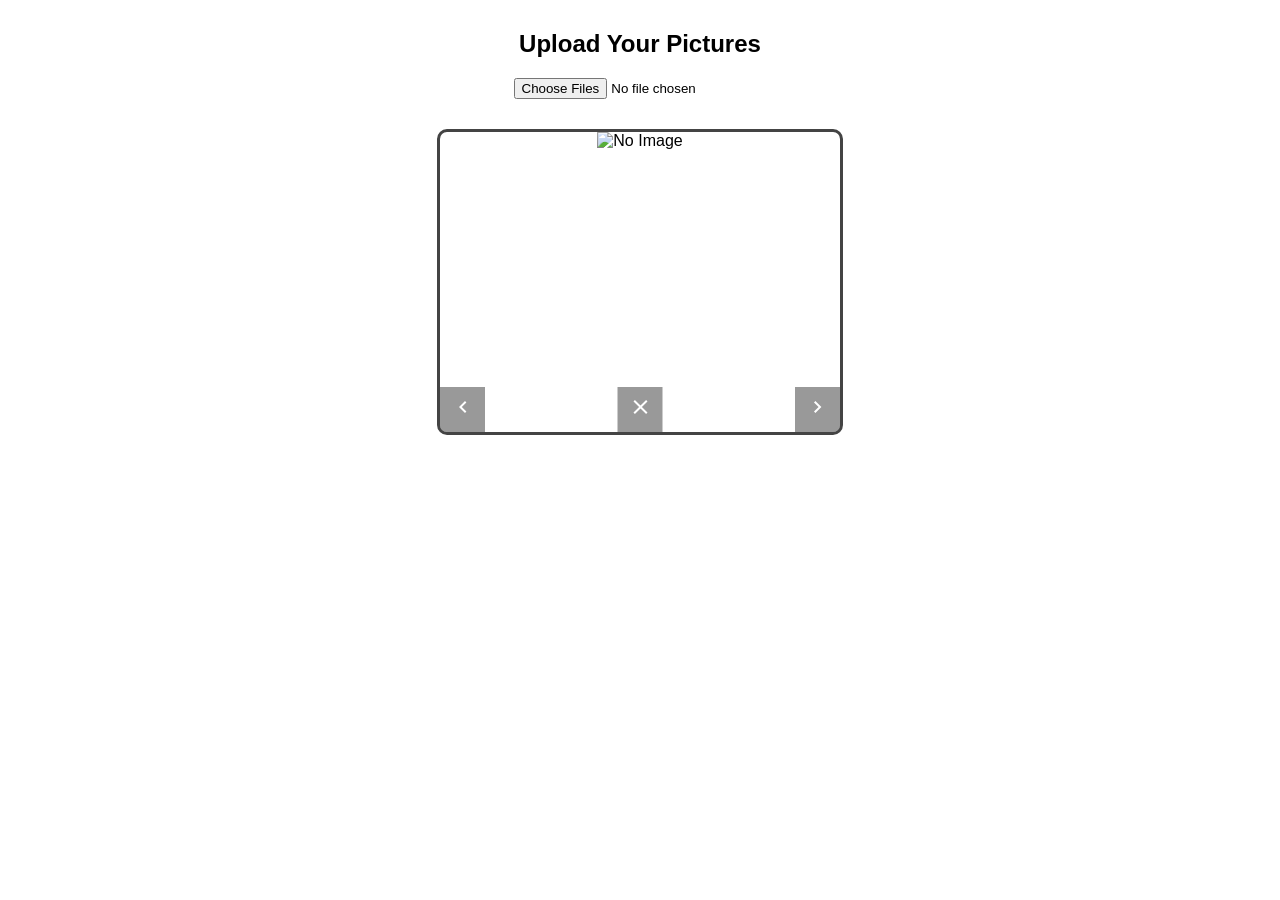
==== carousel.html @ 13f886c7 "name commit" ====
<!DOCTYPE html>
<html lang="en">
<head>
  <meta charset="UTF-8">
  <meta name="viewport" content="width=device-width, initial-scale=1.0">
  <title>carouselImages</title>
  <style>
    body {
  font-family: Arial;
  text-align: center;
  margin-top: 30px;
}

.carousel {
  width: 400px;
  height: 300px;
  margin: 30px auto;
  position: relative;
  border: 3px solid #444;
  border-radius: 10px;
  overflow: hidden;
}

.carousel img {
  width: 100%;
  height: 100%;
  object-fit: cover;
}
.btn-prev, .btn-next, .btn-del{
  position: absolute; 
  bottom: 0; 
  width: 45px;
  height: 45px;
  font-size: 30px;
  border: none;
  background: rgba(0,0,0,0.4);
  color: white;
  cursor: pointer;
}
.btn-prev {
  left: 0;
}

.btn-next {
  right: 0;
}

.btn-del {
  left: 50%;
  transform: translateX(-50%);
}

  </style>
</head>
<body>
  <h2>Upload Your Pictures</h2>
  
<input type="file" multiple accept="image/*" onchange="loadImages(event)">

<div class="carousel">
  <button onclick="prevImage()" class="btn-prev"><svg xmlns="http://www.w3.org/2000/svg" height="24px" viewBox="0 -960 960 960" width="24px" fill="#FFFFFF"><path d="M560-240 320-480l240-240 56 56-184 184 184 184-56 56Z"/></svg></button>

  <img id="carouselImage" src="" alt="No Image" />

  <button onclick="nextImage()" class="btn-next"><svg xmlns="http://www.w3.org/2000/svg" height="24px" viewBox="0 -960 960 960" width="24px" fill="#FFFFFF"><path d="M504-480 320-664l56-56 240 240-240 240-56-56 184-184Z"/></svg></button>
  <button onclick="deleteImage()" class="btn-del"><svg xmlns="http://www.w3.org/2000/svg" height="24px" viewBox="0 -960 960 960" width="24px" fill="#FFFFFF"><path d="m256-200-56-56 224-224-224-224 56-56 224 224 224-224 56 56-224 224 224 224-56 56-224-224-224 224Z"/></svg></button>
</div>
</body>
</html>
<script>

let imagesJSON = [];      
let currentIndex = 0;


window.onload = function() {
    let saved = localStorage.getItem("carouselImages");

    if (saved) {
        imagesJSON = JSON.parse(saved);

        if (imagesJSON.length > 0) {
            currentIndex = 0;
            displayImage();
        }
    }
};
function loadImages(event) {
    let files = event.target.files;

    for (let file of files) {
        let reader = new FileReader();

        reader.onload = function () {
            imagesJSON.push({
                name: file.name,
                src: reader.result
            });

            
            localStorage.setItem("carouselImages", JSON.stringify(imagesJSON));

            
            if (imagesJSON.length === 1) {
                currentIndex = 0;
                displayImage();
            }
        };

        reader.readAsDataURL(file);
    }
}

function displayImage() {
    if (imagesJSON.length === 0) {
        document.getElementById("carouselImage").src = "";
        return;
    }

    document.getElementById("carouselImage").src = imagesJSON[currentIndex].src;
}

function nextImage() {
  
    currentIndex = (currentIndex + 1) % imagesJSON.length;
    displayImage();
}

function prevImage() {

    currentIndex = (currentIndex - 1 + imagesJSON.length) % imagesJSON.length;
    displayImage();
}

function deleteImage() {

   let confirmDelete = confirm("Are you sure you want to delete this picture?");

    if (!confirmDelete) {
        return; 
    }

  imagesJSON.splice(currentIndex, 1)
  localStorage.setItem("carouselImages", JSON.stringify(imagesJSON));
  
  if (currentIndex >= imagesJSON.length) {
        currentIndex = imagesJSON.length - 1; 
    }

   
    if (imagesJSON.length === 0) {
        document.getElementById("carouselImage").src = "";
        return;
    }

   
    displayImage();
}
  


</script>
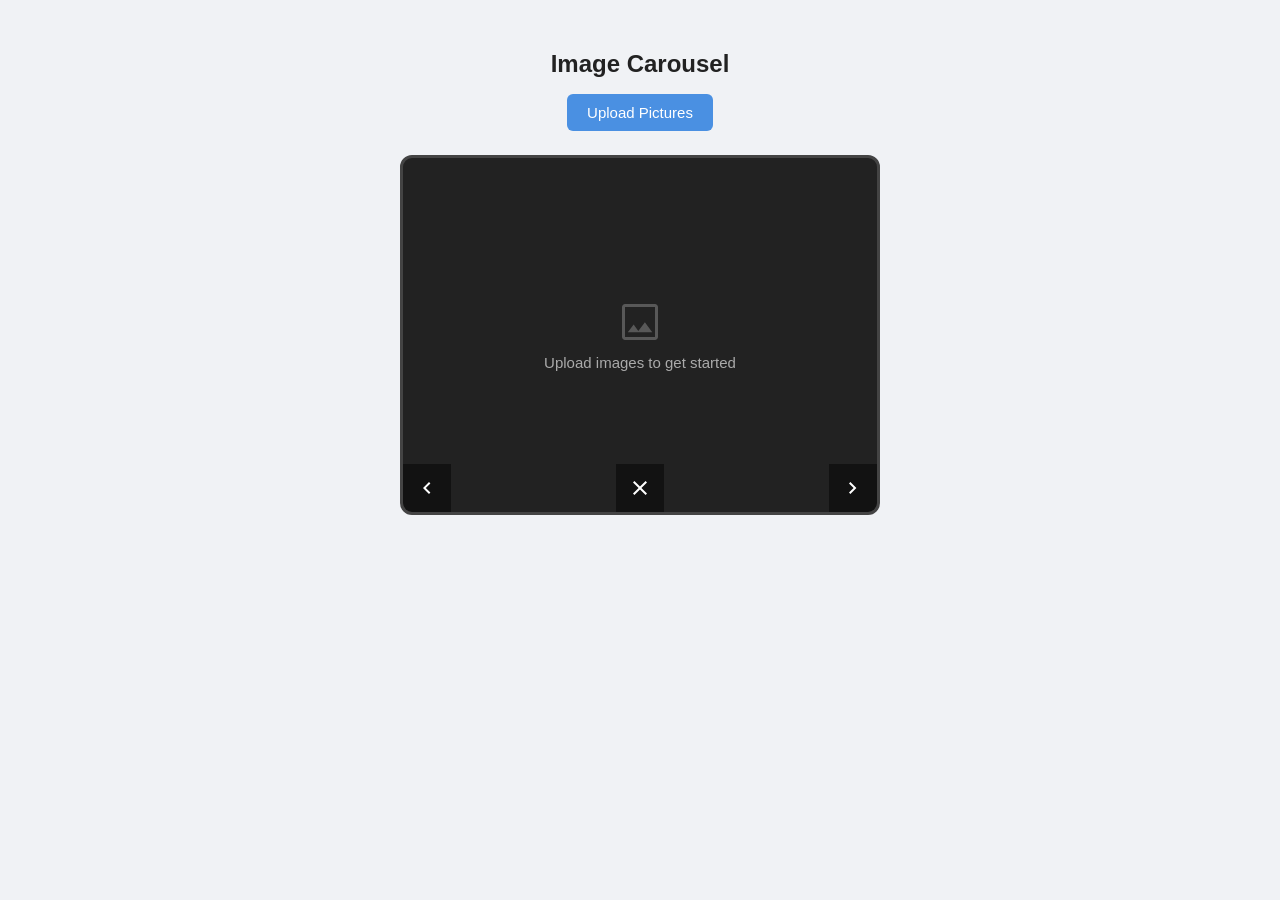
==== commit a43a6291: "Enhance carousel with transitions, dot indicators, counter, keyboard nav, and accessibility Co-autho" ====
--- a/carousel.html
+++ b/carousel.html
@@ -3,160 +3,354 @@
 <head>
   <meta charset="UTF-8">
   <meta name="viewport" content="width=device-width, initial-scale=1.0">
-  <title>carouselImages</title>
+  <title>Image Carousel</title>
   <style>
+    *, *::before, *::after {
+      box-sizing: border-box;
+    }
+
     body {
-  font-family: Arial;
-  text-align: center;
-  margin-top: 30px;
-}
-
-.carousel {
-  width: 400px;
-  height: 300px;
-  margin: 30px auto;
-  position: relative;
-  border: 3px solid #444;
-  border-radius: 10px;
-  overflow: hidden;
-}
-
-.carousel img {
-  width: 100%;
-  height: 100%;
-  object-fit: cover;
-}
-.btn-prev, .btn-next, .btn-del{
-  position: absolute; 
-  bottom: 0; 
-  width: 45px;
-  height: 45px;
-  font-size: 30px;
-  border: none;
-  background: rgba(0,0,0,0.4);
-  color: white;
-  cursor: pointer;
-}
-.btn-prev {
-  left: 0;
-}
-
-.btn-next {
-  right: 0;
-}
-
-.btn-del {
-  left: 50%;
-  transform: translateX(-50%);
-}
-
+      font-family: Arial, sans-serif;
+      text-align: center;
+      margin: 0;
+      padding: 30px 16px;
+      background: #f0f2f5;
+      min-height: 100vh;
+    }
+
+    h2 {
+      margin-bottom: 16px;
+      color: #222;
+    }
+
+    .upload-label {
+      display: inline-block;
+      cursor: pointer;
+      background: #4a90e2;
+      color: #fff;
+      padding: 10px 20px;
+      border-radius: 6px;
+      font-size: 15px;
+      transition: background 0.2s;
+    }
+
+    .upload-label:hover {
+      background: #357abd;
+    }
+
+    #fileInput {
+      display: none;
+    }
+
+    .carousel-wrapper {
+      margin: 24px auto 0;
+      width: 100%;
+      max-width: 480px;
+    }
+
+    .carousel {
+      width: 100%;
+      aspect-ratio: 4 / 3;
+      position: relative;
+      border: 3px solid #444;
+      border-radius: 12px;
+      overflow: hidden;
+      background: #222;
+    }
+
+    /* Slide track holds all images side-by-side */
+    .slide-track {
+      display: flex;
+      height: 100%;
+      transition: transform 0.4s ease;
+      will-change: transform;
+    }
+
+    .slide-track img {
+      flex: 0 0 100%;
+      width: 100%;
+      height: 100%;
+      object-fit: cover;
+      user-select: none;
+      -webkit-user-drag: none;
+    }
+
+    /* Empty state */
+    .empty-state {
+      position: absolute;
+      inset: 0;
+      display: flex;
+      flex-direction: column;
+      align-items: center;
+      justify-content: center;
+      color: #aaa;
+      font-size: 15px;
+      gap: 8px;
+      pointer-events: none;
+    }
+
+    .empty-state svg {
+      opacity: 0.4;
+    }
+
+    /* Nav buttons */
+    .btn-prev, .btn-next, .btn-del {
+      position: absolute;
+      bottom: 0;
+      width: 48px;
+      height: 48px;
+      border: none;
+      background: rgba(0, 0, 0, 0.45);
+      color: white;
+      cursor: pointer;
+      display: flex;
+      align-items: center;
+      justify-content: center;
+      transition: background 0.2s;
+      padding: 0;
+    }
+
+    .btn-prev:hover, .btn-next:hover, .btn-del:hover {
+      background: rgba(0, 0, 0, 0.7);
+    }
+
+    .btn-prev:focus-visible, .btn-next:focus-visible, .btn-del:focus-visible {
+      outline: 2px solid #4a90e2;
+      outline-offset: -2px;
+    }
+
+    .btn-prev {
+      left: 0;
+      border-bottom-left-radius: 9px;
+    }
+
+    .btn-next {
+      right: 0;
+      border-bottom-right-radius: 9px;
+    }
+
+    .btn-del {
+      left: 50%;
+      transform: translateX(-50%);
+    }
+
+    /* Image counter badge */
+    .counter {
+      position: absolute;
+      top: 10px;
+      right: 12px;
+      background: rgba(0, 0, 0, 0.55);
+      color: #fff;
+      font-size: 13px;
+      padding: 3px 9px;
+      border-radius: 20px;
+      pointer-events: none;
+      display: none;
+    }
+
+    /* Dot indicators */
+    .dots {
+      display: flex;
+      justify-content: center;
+      gap: 8px;
+      margin-top: 14px;
+      flex-wrap: wrap;
+    }
+
+    .dot {
+      width: 10px;
+      height: 10px;
+      border-radius: 50%;
+      background: #bbb;
+      cursor: pointer;
+      border: none;
+      padding: 0;
+      transition: background 0.2s, transform 0.2s;
+      flex-shrink: 0;
+    }
+
+    .dot.active {
+      background: #4a90e2;
+      transform: scale(1.3);
+    }
+
+    .dot:focus-visible {
+      outline: 2px solid #4a90e2;
+      outline-offset: 2px;
+    }
   </style>
 </head>
 <body>
-  <h2>Upload Your Pictures</h2>
-  
-<input type="file" multiple accept="image/*" onchange="loadImages(event)">
-
-<div class="carousel">
-  <button onclick="prevImage()" class="btn-prev"><svg xmlns="http://www.w3.org/2000/svg" height="24px" viewBox="0 -960 960 960" width="24px" fill="#FFFFFF"><path d="M560-240 320-480l240-240 56 56-184 184 184 184-56 56Z"/></svg></button>
-
-  <img id="carouselImage" src="" alt="No Image" />
-
-  <button onclick="nextImage()" class="btn-next"><svg xmlns="http://www.w3.org/2000/svg" height="24px" viewBox="0 -960 960 960" width="24px" fill="#FFFFFF"><path d="M504-480 320-664l56-56 240 240-240 240-56-56 184-184Z"/></svg></button>
-  <button onclick="deleteImage()" class="btn-del"><svg xmlns="http://www.w3.org/2000/svg" height="24px" viewBox="0 -960 960 960" width="24px" fill="#FFFFFF"><path d="m256-200-56-56 224-224-224-224 56-56 224 224 224-224 56 56-224 224 224 224-56 56-224-224-224 224Z"/></svg></button>
-</div>
+  <h2>Image Carousel</h2>
+
+  <label class="upload-label" for="fileInput">
+    Upload Pictures
+  </label>
+  <input type="file" id="fileInput" multiple accept="image/*">
+
+  <div class="carousel-wrapper">
+    <div class="carousel" id="carousel">
+      <div class="slide-track" id="slideTrack" aria-live="polite"></div>
+
+      <div class="empty-state" id="emptyState">
+        <svg xmlns="http://www.w3.org/2000/svg" height="48px" viewBox="0 -960 960 960" width="48px" fill="#aaa">
+          <path d="M180-120q-24 0-42-18t-18-42v-600q0-24 18-42t42-18h600q24 0 42 18t18 42v600q0 24-18 42t-42 18H180Zm0-60h600v-600H180v600Zm56-97h489L578-473 446-302l-93-127-117 152Zm-56 97v-600 600Z"/>
+        </svg>
+        <span>Upload images to get started</span>
+      </div>
+
+      <span class="counter" id="counter" aria-live="polite"></span>
+
+      <button onclick="prevImage()" class="btn-prev" aria-label="Previous image">
+        <svg xmlns="http://www.w3.org/2000/svg" height="24px" viewBox="0 -960 960 960" width="24px" fill="#FFFFFF"><path d="M560-240 320-480l240-240 56 56-184 184 184 184-56 56Z"/></svg>
+      </button>
+
+      <button onclick="nextImage()" class="btn-next" aria-label="Next image">
+        <svg xmlns="http://www.w3.org/2000/svg" height="24px" viewBox="0 -960 960 960" width="24px" fill="#FFFFFF"><path d="M504-480 320-664l56-56 240 240-240 240-56-56 184-184Z"/></svg>
+      </button>
+
+      <button onclick="deleteImage()" class="btn-del" aria-label="Delete current image">
+        <svg xmlns="http://www.w3.org/2000/svg" height="24px" viewBox="0 -960 960 960" width="24px" fill="#FFFFFF"><path d="m256-200-56-56 224-224-224-224 56-56 224 224 224-224 56 56-224 224 224 224-56 56-224-224-224 224Z"/></svg>
+      </button>
+    </div>
+
+    <div class="dots" id="dots" role="tablist" aria-label="Image navigation"></div>
+  </div>
+
+  <script>
+    let imagesBase = [];
+    let currentIndex = 0;
+
+    const slideTrack = document.getElementById("slideTrack");
+    const emptyState = document.getElementById("emptyState");
+    const counter = document.getElementById("counter");
+    const dotsContainer = document.getElementById("dots");
+    const fileInput = document.getElementById("fileInput");
+
+    fileInput.addEventListener("change", loadImages);
+
+    window.onload = function () {
+      let saved = localStorage.getItem("carouselImages");
+      if (saved) {
+        imagesBase = JSON.parse(saved);
+        if (imagesBase.length > 0) {
+          currentIndex = 0;
+          rebuildSlides();
+        }
+      }
+    };
+
+    function loadImages(event) {
+      let files = event.target.files;
+      let pending = files.length;
+
+      // Read all files, then append in order
+      let loaded = new Array(pending);
+      Array.from(files).forEach(function (file, i) {
+        let reader = new FileReader();
+        reader.onload = function () {
+          loaded[i] = { name: file.name, src: reader.result };
+          pending--;
+          if (pending === 0) {
+            let wasEmpty = imagesBase.length === 0;
+            imagesBase = imagesBase.concat(loaded);
+            localStorage.setItem("carouselImages", JSON.stringify(imagesBase));
+            if (wasEmpty) currentIndex = 0;
+            rebuildSlides();
+          }
+        };
+        reader.readAsDataURL(file);
+      });
+
+      // Reset input so same files can be re-selected
+      fileInput.value = "";
+    }
+
+    function rebuildSlides() {
+      // Re-render the slide track from scratch
+      slideTrack.innerHTML = "";
+      dotsContainer.innerHTML = "";
+
+      if (imagesBase.length === 0) {
+        emptyState.style.display = "flex";
+        counter.style.display = "none";
+        slideTrack.style.transform = "translateX(0)";
+        return;
+      }
+
+      emptyState.style.display = "none";
+      counter.style.display = "block";
+
+      imagesBase.forEach(function (img, i) {
+        let el = document.createElement("img");
+        el.src = img.src;
+        el.alt = img.name;
+        slideTrack.appendChild(el);
+
+        let dot = document.createElement("button");
+        dot.className = "dot" + (i === currentIndex ? " active" : "");
+        dot.setAttribute("role", "tab");
+        dot.setAttribute("aria-label", "Image " + (i + 1));
+        dot.addEventListener("click", function () { goTo(i); });
+        dotsContainer.appendChild(dot);
+      });
+
+      updateView(false);
+    }
+
+    function updateView(animate) {
+      if (animate === false) {
+        slideTrack.style.transition = "none";
+      } else {
+        slideTrack.style.transition = "transform 0.4s ease";
+      }
+      slideTrack.style.transform = "translateX(-" + (currentIndex * 100) + "%)";
+
+      counter.textContent = (currentIndex + 1) + " / " + imagesBase.length;
+
+      let allDots = dotsContainer.querySelectorAll(".dot");
+      allDots.forEach(function (d, i) {
+        d.classList.toggle("active", i === currentIndex);
+        d.setAttribute("aria-selected", i === currentIndex ? "true" : "false");
+      });
+    }
+
+    function goTo(index) {
+      currentIndex = index;
+      updateView(true);
+    }
+
+    function nextImage() {
+      if (imagesBase.length === 0) return;
+      currentIndex = (currentIndex + 1) % imagesBase.length;
+      updateView(true);
+    }
+
+    function prevImage() {
+      if (imagesBase.length === 0) return;
+      currentIndex = (currentIndex - 1 + imagesBase.length) % imagesBase.length;
+      updateView(true);
+    }
+
+    function deleteImage() {
+      if (imagesBase.length === 0) return;
+      if (!confirm("Are you sure you want to delete this picture?")) return;
+
+      imagesBase.splice(currentIndex, 1);
+      localStorage.setItem("carouselImages", JSON.stringify(imagesBase));
+
+      if (currentIndex >= imagesBase.length) {
+        currentIndex = Math.max(0, imagesBase.length - 1);
+      }
+
+      rebuildSlides();
+    }
+
+    // Keyboard navigation
+    document.addEventListener("keydown", function (e) {
+      if (e.key === "ArrowRight") nextImage();
+      else if (e.key === "ArrowLeft") prevImage();
+    });
+  </script>
 </body>
-</html>
-<script>
-
-let imagesJSON = [];      
-let currentIndex = 0;
-
-
-window.onload = function() {
-    let saved = localStorage.getItem("carouselImages");
-
-    if (saved) {
-        imagesJSON = JSON.parse(saved);
-
-        if (imagesJSON.length > 0) {
-            currentIndex = 0;
-            displayImage();
-        }
-    }
-};
-function loadImages(event) {
-    let files = event.target.files;
-
-    for (let file of files) {
-        let reader = new FileReader();
-
-        reader.onload = function () {
-            imagesJSON.push({
-                name: file.name,
-                src: reader.result
-            });
-
-            
-            localStorage.setItem("carouselImages", JSON.stringify(imagesJSON));
-
-            
-            if (imagesJSON.length === 1) {
-                currentIndex = 0;
-                displayImage();
-            }
-        };
-
-        reader.readAsDataURL(file);
-    }
-}
-
-function displayImage() {
-    if (imagesJSON.length === 0) {
-        document.getElementById("carouselImage").src = "";
-        return;
-    }
-
-    document.getElementById("carouselImage").src = imagesJSON[currentIndex].src;
-}
-
-function nextImage() {
-  
-    currentIndex = (currentIndex + 1) % imagesJSON.length;
-    displayImage();
-}
-
-function prevImage() {
-
-    currentIndex = (currentIndex - 1 + imagesJSON.length) % imagesJSON.length;
-    displayImage();
-}
-
-function deleteImage() {
-
-   let confirmDelete = confirm("Are you sure you want to delete this picture?");
-
-    if (!confirmDelete) {
-        return; 
-    }
-
-  imagesJSON.splice(currentIndex, 1)
-  localStorage.setItem("carouselImages", JSON.stringify(imagesJSON));
-  
-  if (currentIndex >= imagesJSON.length) {
-        currentIndex = imagesJSON.length - 1; 
-    }
-
-   
-    if (imagesJSON.length === 0) {
-        document.getElementById("carouselImage").src = "";
-        return;
-    }
-
-   
-    displayImage();
-}
-  
-
-
-</script>+</html>
